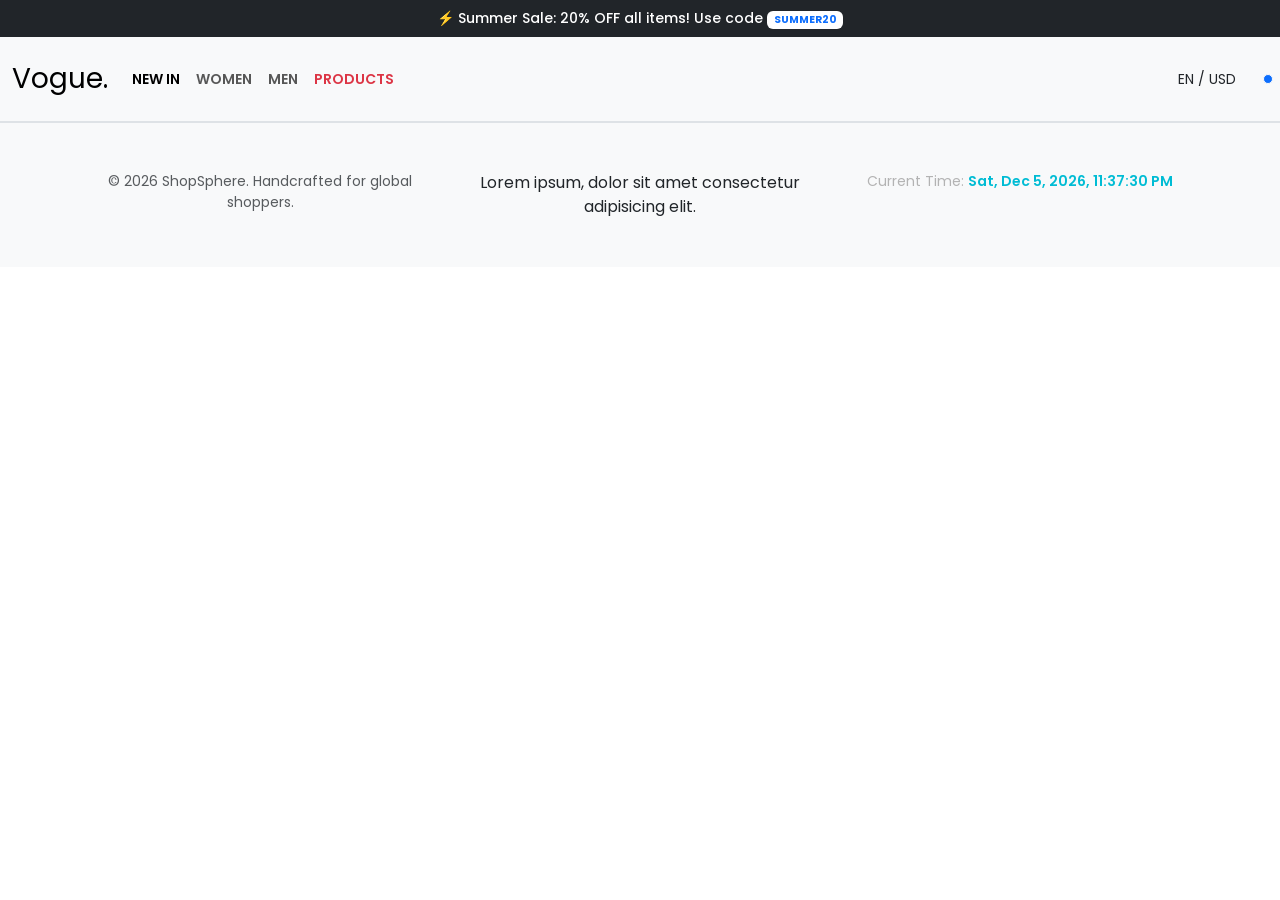
==== men.html @ b47e24e2 "done" ====
<!doctype html>
<html lang="en">
  <head>
    <title>E-Commerce</title>
    <meta charset="utf-8" />
    <meta name="viewport" content="width=device-width, initial-scale=1" />
    <!-- All Css Start  -->
    <link rel="stylesheet" href="./css/bootstrap.min.css" />
    <link rel="stylesheet" href="./css/all.min.css" />
    <link rel="stylesheet" href="./css/style.css" />
    <!-- All Css End  -->

    <!-- Google Font Start  -->
    <link rel="preconnect" href="https://fonts.googleapis.com" />
    <link rel="preconnect" href="https://fonts.gstatic.com" crossorigin />
    <link
      href="https://fonts.googleapis.com/css2?family=Poppins:ital,wght@0,100;0,200;0,300;0,400;0,500;0,600;0,700;0,800;0,900;1,100;1,200;1,300;1,400;1,500;1,600;1,700;1,800;1,900&family=Press+Start+2P&display=swap"
      rel="stylesheet"
    />
    <!-- Google Font End -->
  </head>

  <body>
    <header>
      <div>
        <!-- Top Banner Part-->
        <div class="bg-dark text-white text-center py-2 px-3 small fw-medium">
          ⚡ Summer Sale: 20% OFF all items! Use code
          <span class="badge bg-white text-primary">SUMMER20</span>
        </div>
        <!-- Top Banner Part-->

        <!-- Header Part Start-->
        <nav
          class="navbar navbar-expand-lg bg-body-tertiary border-bottom py-3"
        >
          <div class="container-fluid">
            <a class="navbar-brand fw-extrabold tracking-tight fs-3" href="./index.html"
              >Vogue.</a
            >
            <button
              class="navbar-toggler border-0"
              type="button"
              data-bs-toggle="collapse"
              data-bs-target="#navEcomBanner"
            >
              <i class="bi bi-list fs-3"></i>
            </button>
            <div class="collapse navbar-collapse" id="navEcomBanner">
              <ul
                class="navbar-nav me-auto mb-2 mb-lg-0 fw-semibold text-uppercase small"
              >
                <li class="nav-item">
                  <a class="nav-link active" href="./newin.html">New In</a>
                </li>
                <li class="nav-item">
                  <a class="nav-link" href="./women.html">Women</a>
                </li>
                <li class="nav-item">
                  <a class="nav-link" href="./men.html">Men</a>
                </li>
                <li class="nav-item">
                  <a class="nav-link text-danger" href="./products.html"
                    >Products</a
                  >
                </li>
              </ul>
              <div class="d-flex align-items-center gap-3">
                <a href="#" class="text-decoration-none text-dark small"
                  ><i class="bi bi-globe me-1"></i> EN / USD</a
                >
                <a href="#" class="text-dark"
                  ><i class="bi bi-person fs-5"></i
                ></a>
                <a href="#" class="text-dark position-relative">
                  <i class="bi bi-bag fs-5"></i>
                  <span
                    class="position-absolute top-0 start-100 translate-middle p-1 bg-primary border border-light rounded-circle"
                  ></span>
                </a>
              </div>
            </div>
          </div>
        </nav>
      </div>
    </header>
    <!-- Header Part End  -->

    <!-- Banner Part Start  -->
    <section id=""></section>
    <!-- Banner Part End -->

    <!-- Footer Part Start  -->
    <footer>
      <footer class="bg-light py-5 text-center border-top">
        <div class="container">
          <div class="row">
            <div class="col-lg-4 col-md-6 col-sm-12">
              <p class="small text-muted mb-0">
                &copy; 2026 ShopSphere. Handcrafted for global shoppers.
              </p>
            </div>
            <div class="col-lg-4 col-md-6 col-sm-12 col-12">
              Lorem ipsum, dolor sit amet consectetur adipisicing elit.
            </div>
            <div class="col-lg-4 col-md-6 col-sm-12">
              <div class="footer-content">
                <p class="footer-datetime">
                  Current Time: <time id="live-clock">Loading...</time>
                </p>
              </div>
            </div>
          </div>
        </div>
      </footer>
    </footer>
    <!-- Footer Part Start  -->

    <!-- Js Start  -->
    <script src="./js/bootstrap.bundle.min.js"></script>
    <script src="./js/brands.min.js"></script>
    <script src="./js/script.js"></script>
    <!-- Js End  -->
  </body>
</html>
---- css/style.css ----
/* All Common Css Start  */
* {
  margin: 0;
  padding: 0;
  outline: 0;
  font-family: "Poppins", sans-serif;
}
a a:hover {
  text-decoration: none;
  box-sizing: border-box;
}

ul ol {
  list-style-type: none;
}
h1,
h2,
h3,
h4,
h5,
h6 {
  margin: 0;
  padding: 0;
  line-height: 0.8;
}
/* All Common Css End */

/* Header Part Start  */

/* Header Part End  */



/* Footer Part Strat  */
html, body {
  height: 100%;
  margin: 0;
}

body {
  display: flex;
  flex-direction: column;
}


.site-footer {
  margin-top: auto;
  background-color: #1a1a1a;
  color: #ffffff;
  padding: 20px 0;
  font-family: 'Segoe UI', Tahoma, Geneva, Verdana, sans-serif;
  text-align: center;
  border-top: 3px solid #00bcd4;
}

.footer-content {
  max-width: 1200px;
  margin: 0 auto;
  padding: 0 20px;
  display: flex;
  flex-direction: column;
  gap: 8px;
}

.footer-content p {
  margin: 0;
  font-size: 14px;
}

.footer-datetime {
  color: #b3b3b3;
  font-size: 13px;
}

#live-clock {
  font-weight: 600;
  color: #00bcd4;
}

/* Footer Part End */


/* Product Part Start  */
/* Main Container Grid */
.shop-container {
display: grid;
grid-template-columns: 280px 1fr;
gap: 30px;
max-width: 1400px;
margin: 0 auto;
}

/* Left Sidebar Filters */
.filter-sidebar {
background: #ffffff;
padding: 24px;
border-radius: 8px;
border: 1px solid #e0e0e0;
height: fit-content;
position: sticky;
top: 20px;
}

.filter-title {
font-size: 1.2rem;
font-weight: 600;
margin-bottom: 20px;
padding-bottom: 10px;
border-bottom: 2px solid #333;
}

.filter-section {
margin-bottom: 25px;
}

.filter-section h3 {
font-size: 1rem;
font-weight: 600;
margin-bottom: 12px;
color: #555;
}

/* Checkbox & Text Item Styles */
.filter-item {
display: flex;
align-items: center;
margin-bottom: 8px;
cursor: pointer;
font-size: 0.95rem;
}

.filter-item input {
margin-right: 10px;
width: 16px;
height: 16px;
accent-color: #2563eb;
}

/* Price Slider Styling */
.price-range {
width: 100%;
margin-top: 8px;
accent-color: #2563eb;
}

.price-values {
display: flex;
justify-content: space-between;
font-size: 0.85rem;
color: #666;
margin-top: 5px;
}

/* Color Swatch Options */
.color-options {
display: flex;
gap: 10px;
flex-wrap: wrap;
}

.color-swatch {
width: 24px;
height: 24px;
border-radius: 50%;
border: 2px solid transparent;
cursor: pointer;
transition: transform 0.2s ease;
}

.color-swatch:hover {
transform: scale(1.15);
}

.color-swatch.active {
border-color: #333;
}

/* Right Side Product Grid */
.product-grid {
display: grid;
grid-template-columns: repeat(auto-fill, minmax(280px, 1fr));
gap: 24px;
}

/* Product Card Card */
.product-card {
background: #ffffff;
border: 1px solid #e0e0e0;
border-radius: 8px;
overflow: hidden;
display: flex;
flex-direction: column;
transition: box-shadow 0.3s ease;
}

.product-card:hover {
box-shadow: 0 4px 15px rgba(0, 0, 0, 0.08);
}

.product-image {
width: 100%;
height: 260px;
background-color: #eaeaea;
display: flex;
align-items: center;
justify-content: center;
color: #888;
font-weight: 500;
}

.product-info {
padding: 16px;
display: flex;
flex-direction: column;
flex-grow: 1;
}

.product-category {
font-size: 0.75rem;
text-transform: uppercase;
color: #888;
letter-spacing: 0.5px;
margin-bottom: 4px;
}

.product-name {
font-size: 1rem;
font-weight: 600;
color: #222;
margin-bottom: 8px;
text-decoration: none;
}

.product-price {
font-size: 1.1rem;
font-weight: 700;
color: #2563eb;
margin-top: auto;
}

/* Responsive Breakdown */
@media (max-width: 768px) {
.shop-container {
grid-template-columns: 1fr;
}

.filter-sidebar {
position: relative;
top: 0;
}
}

/* Product Part End */
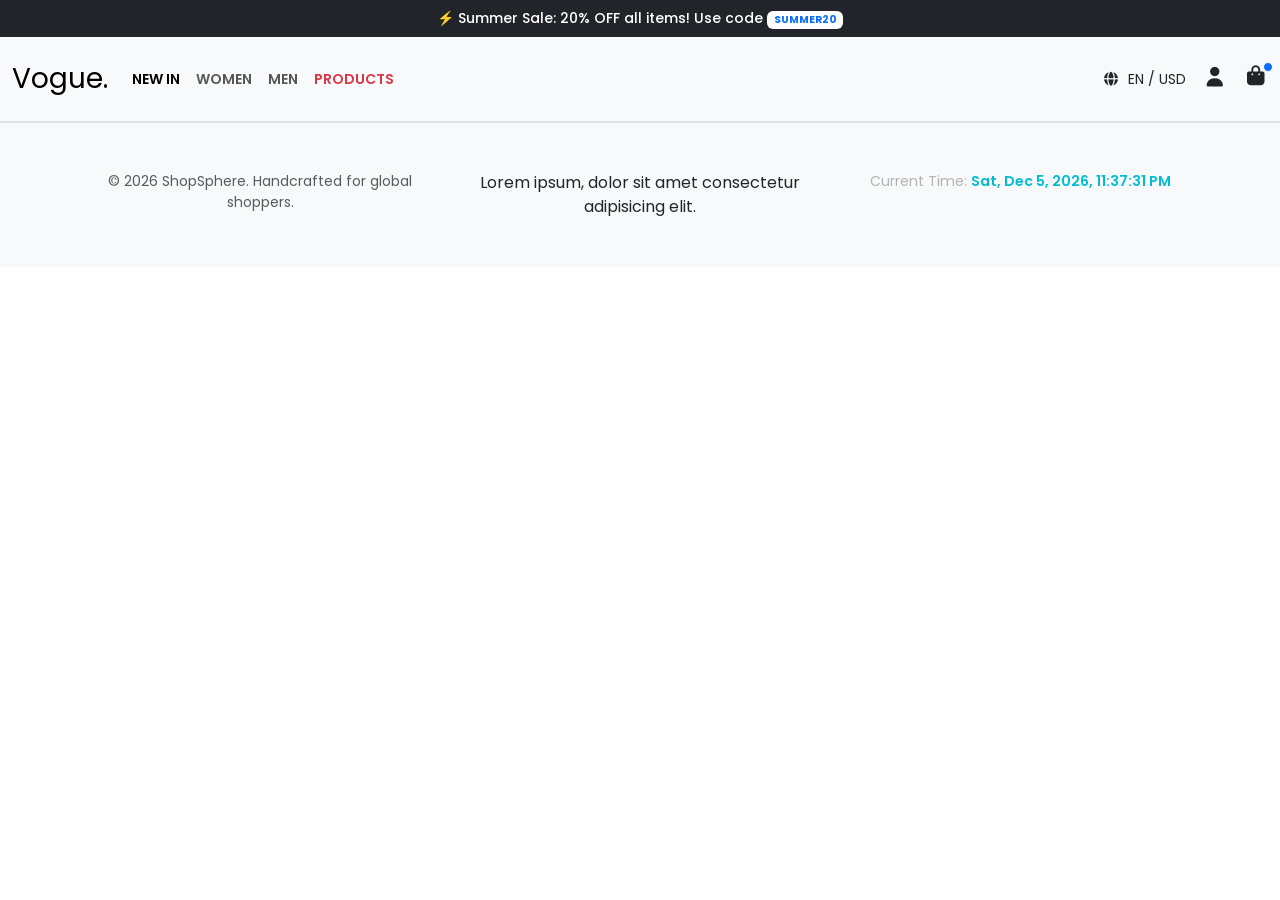
==== commit e69918ed: "Edited" ====
--- a/men.html
+++ b/men.html
@@ -44,7 +44,7 @@
               data-bs-toggle="collapse"
               data-bs-target="#navEcomBanner"
             >
-              <i class="bi bi-list fs-3"></i>
+              <i class="fas fa-bars fs-3"></i>
             </button>
             <div class="collapse navbar-collapse" id="navEcomBanner">
               <ul
@@ -67,13 +67,13 @@
               </ul>
               <div class="d-flex align-items-center gap-3">
                 <a href="#" class="text-decoration-none text-dark small"
-                  ><i class="bi bi-globe me-1"></i> EN / USD</a
+                  ><i class="fas fa-globe me-1"></i> EN / USD</a
                 >
                 <a href="#" class="text-dark"
-                  ><i class="bi bi-person fs-5"></i
+                  ><i class="fas fa-user fs-5"></i
                 ></a>
                 <a href="#" class="text-dark position-relative">
-                  <i class="bi bi-bag fs-5"></i>
+                  <i class="fas fa-shopping-bag fs-5"></i>
                   <span
                     class="position-absolute top-0 start-100 translate-middle p-1 bg-primary border border-light rounded-circle"
                   ></span>
